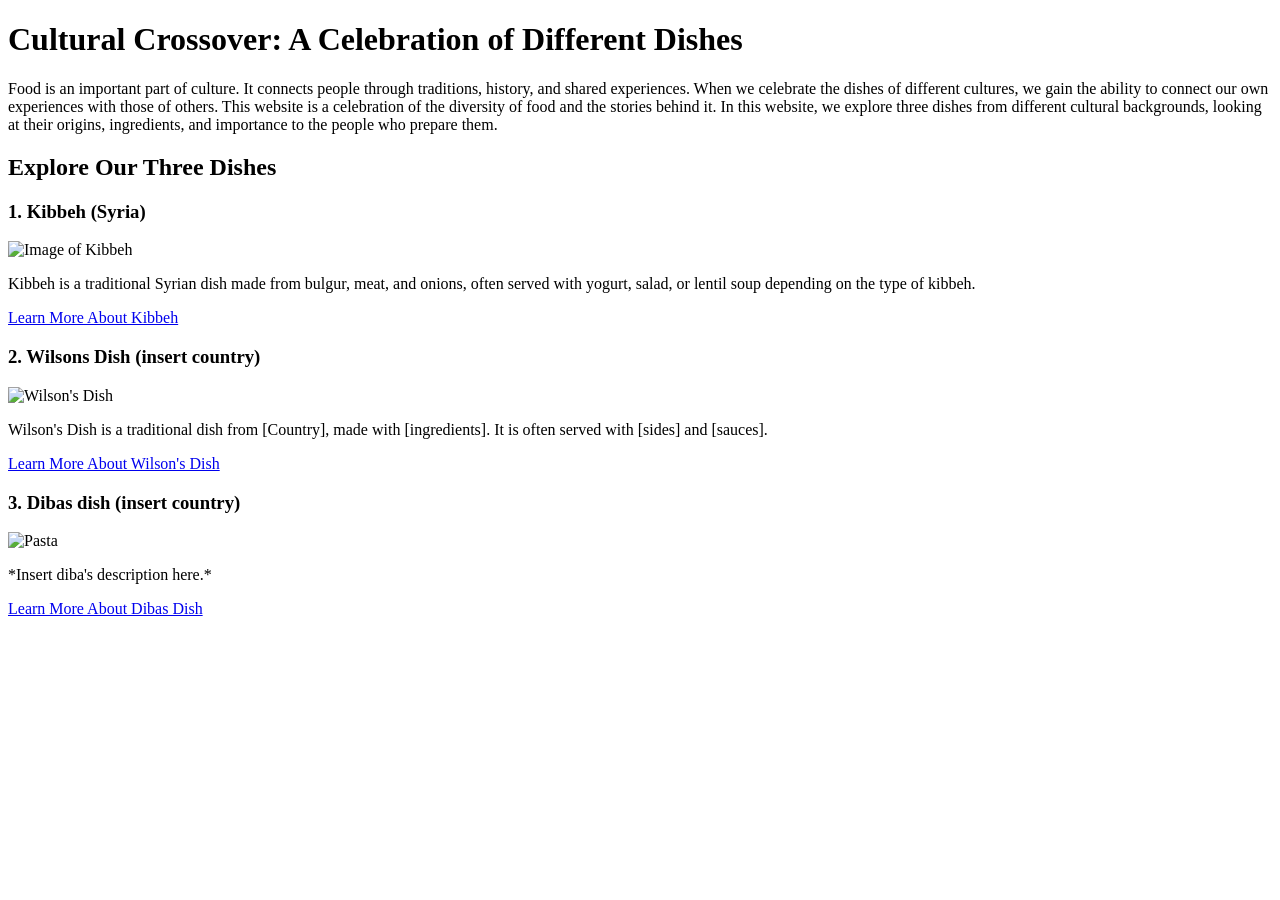
==== index.html @ 7f2e5155 "updating" ====
<!DOCTYPE html>
<html lang="en">
<head>
    <meta charset="UTF-8">
    <meta name="viewport" content="width=device-width, initial-scale=1.0">
    <title>Cultural Crossover: A Celebration of Different Dishes</title>
    <link rel="stylesheet" href="style.css">

    <!--  -->
</head>

<body>
<div class="three">

    <h1 class="one">Cultural Crossover: A Celebration of Different Dishes</h1>

    <p id="two">
        Food is an important part of culture. It connects people
        through traditions, history, and shared experiences. When we celebrate the dishes of different cultures, we gain the ability to connect our own experiences with those of others. This website is a celebration of the diversity of food and the stories behind it. 
        In this website, we explore three dishes from different
        cultural backgrounds, looking at their origins,
        ingredients, and importance to the people who prepare them.
    </p>

     <h2>Explore Our Three Dishes</h2>
     <div class="dishes">
        <div class="dish">
            <h3>1. Kibbeh (Syria)</h3>
          <img src="https://media.istockphoto.com/id/1805531911/photo/a-plate-of-oriental-fried-kibbeh-and-wallnut-on-a-wooden-floor.jpg?s=612x612&w=0&k=20&c=qH4DR8OkP67nZk83MoBhLGkLsHNx1aGc99jFfhzyztg="
    alt="Image of Kibbeh" width="350">
            <p>Kibbeh is a traditional Syrian dish made from bulgur, meat, and onions, often served with yogurt, salad, or lentil soup depending on the type of kibbeh.</p>
        <a href="http://127.0.0.1:5501/index.html">Learn More About Kibbeh</a>
        </div>

        <div class="dish">
            <h3>2. Wilsons Dish (insert country)</h3>
            <img src="images/wilsons_dish.jpg" alt="Wilson's Dish" class="dish-image">
            <p>Wilson's Dish is a traditional dish from [Country], made with [ingredients]. It is often served with [sides] and [sauces].</p>
            <a href="http://127.0.0.1:5501/wilsons-dish.html">Learn More About Wilson's Dish</a>
        </div>

        <div class="dish">
            <h3>3. Dibas dish  (insert country)</h3>
            <img src="images/pasta.jpg" alt="Pasta" class="dish-image">
            <p>*Insert diba's description here.*</p>
            <a href="http://127.0.0.1:5501/dibas-dish.html">Learn More About Dibas Dish</a>
        </div>
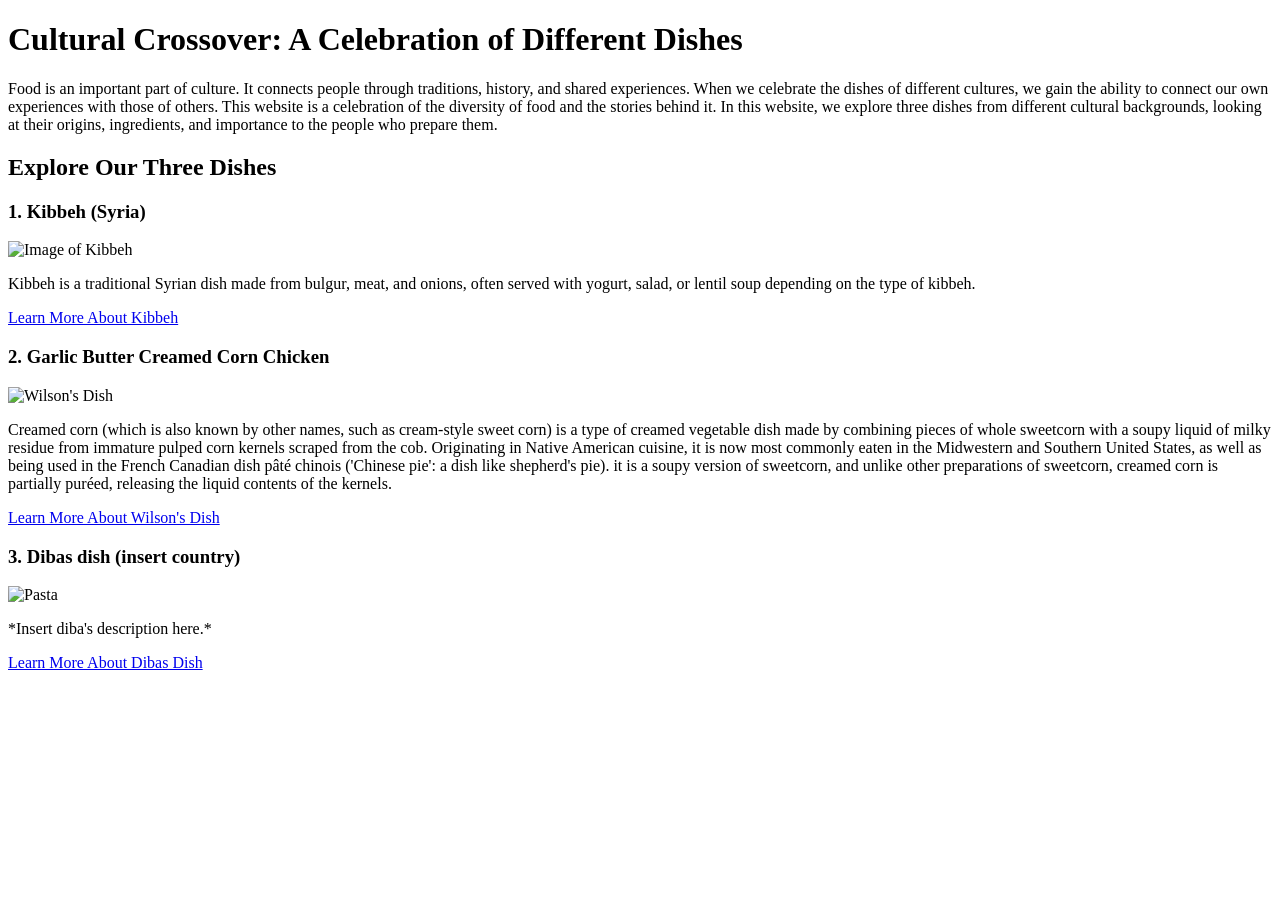
==== commit 400a0f52: "added name of my recipe and image, also cleaned up the code" ====
--- a/index.html
+++ b/index.html
@@ -1,49 +1,80 @@
-<!DOCTYPE html>
+<!doctype html>
 <html lang="en">
-<head>
-    <meta charset="UTF-8">
-    <meta name="viewport" content="width=device-width, initial-scale=1.0">
+  <head>
+    <meta charset="UTF-8" />
+    <meta name="viewport" content="width=device-width, initial-scale=1.0" />
     <title>Cultural Crossover: A Celebration of Different Dishes</title>
-    <link rel="stylesheet" href="style.css">
+    <link rel="stylesheet" href="style.css" />
 
     <!--  -->
-</head>
+  </head>
 
-<body>
-<div class="three">
+  <body>
+    <div class="three">
+      <h1 class="one">Cultural Crossover: A Celebration of Different Dishes</h1>
 
-    <h1 class="one">Cultural Crossover: A Celebration of Different Dishes</h1>
+      <p id="two">
+        Food is an important part of culture. It connects people through
+        traditions, history, and shared experiences. When we celebrate the
+        dishes of different cultures, we gain the ability to connect our own
+        experiences with those of others. This website is a celebration of the
+        diversity of food and the stories behind it. In this website, we explore
+        three dishes from different cultural backgrounds, looking at their
+        origins, ingredients, and importance to the people who prepare them.
+      </p>
 
-    <p id="two">
-        Food is an important part of culture. It connects people
-        through traditions, history, and shared experiences. When we celebrate the dishes of different cultures, we gain the ability to connect our own experiences with those of others. This website is a celebration of the diversity of food and the stories behind it. 
-        In this website, we explore three dishes from different
-        cultural backgrounds, looking at their origins,
-        ingredients, and importance to the people who prepare them.
-    </p>
-
-     <h2>Explore Our Three Dishes</h2>
-     <div class="dishes">
+      <h2>Explore Our Three Dishes</h2>
+      <div class="dishes">
         <div class="dish">
-            <h3>1. Kibbeh (Syria)</h3>
-          <img src="https://media.istockphoto.com/id/1805531911/photo/a-plate-of-oriental-fried-kibbeh-and-wallnut-on-a-wooden-floor.jpg?s=612x612&w=0&k=20&c=qH4DR8OkP67nZk83MoBhLGkLsHNx1aGc99jFfhzyztg="
-    alt="Image of Kibbeh" width="350">
-            <p>Kibbeh is a traditional Syrian dish made from bulgur, meat, and onions, often served with yogurt, salad, or lentil soup depending on the type of kibbeh.</p>
-        <a href="http://127.0.0.1:5501/index.html">Learn More About Kibbeh</a>
+          <h3>1. Kibbeh (Syria)</h3>
+          <img
+            src="https://media.istockphoto.com/id/1805531911/photo/a-plate-of-oriental-fried-kibbeh-and-wallnut-on-a-wooden-floor.jpg?s=612x612&w=0&k=20&c=qH4DR8OkP67nZk83MoBhLGkLsHNx1aGc99jFfhzyztg="
+            alt="Image of Kibbeh"
+            width="350"
+          />
+          <p>
+            Kibbeh is a traditional Syrian dish made from bulgur, meat, and
+            onions, often served with yogurt, salad, or lentil soup depending on
+            the type of kibbeh.
+          </p>
+          <a href="https://en.wikipedia.org/wiki/Kibbeh"
+            >Learn More About Kibbeh</a
+          >
         </div>
 
         <div class="dish">
-            <h3>2. Wilsons Dish (insert country)</h3>
-            <img src="images/wilsons_dish.jpg" alt="Wilson's Dish" class="dish-image">
-            <p>Wilson's Dish is a traditional dish from [Country], made with [ingredients]. It is often served with [sides] and [sauces].</p>
-            <a href="http://127.0.0.1:5501/wilsons-dish.html">Learn More About Wilson's Dish</a>
+          <h3>2. Garlic Butter Creamed Corn Chicken</h3>
+          <img
+            src="https://thefancypantskitchen.com/wp-content/uploads/2022/08/BUTTERY-CREAMED-CORN-CHICKEN2.jpg"
+            alt="Wilson's Dish"
+            class="dish-image"
+          />
+          <p>
+            Creamed corn (which is also known by other names, such as
+            cream-style sweet corn) is a type of creamed vegetable dish made by
+            combining pieces of whole sweetcorn with a soupy liquid of milky
+            residue from immature pulped corn kernels scraped from the cob.
+            Originating in Native American cuisine, it is now most commonly
+            eaten in the Midwestern and Southern United States, as well as being
+            used in the French Canadian dish pâté chinois ('Chinese pie': a dish
+            like shepherd's pie). it is a soupy version of sweetcorn, and unlike
+            other preparations of sweetcorn, creamed corn is partially puréed,
+            releasing the liquid contents of the kernels.
+          </p>
+          <a href="https://en.wikipedia.org/wiki/Creamed_corn"
+            >Learn More About Wilson's Dish</a
+          >
         </div>
 
         <div class="dish">
-            <h3>3. Dibas dish  (insert country)</h3>
-            <img src="images/pasta.jpg" alt="Pasta" class="dish-image">
-            <p>*Insert diba's description here.*</p>
-            <a href="http://127.0.0.1:5501/dibas-dish.html">Learn More About Dibas Dish</a>
+          <h3>3. Dibas dish (insert country)</h3>
+          <img src="images/pasta.jpg" alt="Pasta" class="dish-image" />
+          <p>*Insert diba's description here.*</p>
+          <a href="http://127.0.0.1:5501/dibas-dish.html"
+            >Learn More About Dibas Dish</a
+          >
         </div>
-
-        +      </div>
+    </div>
+  </body>
+</html>
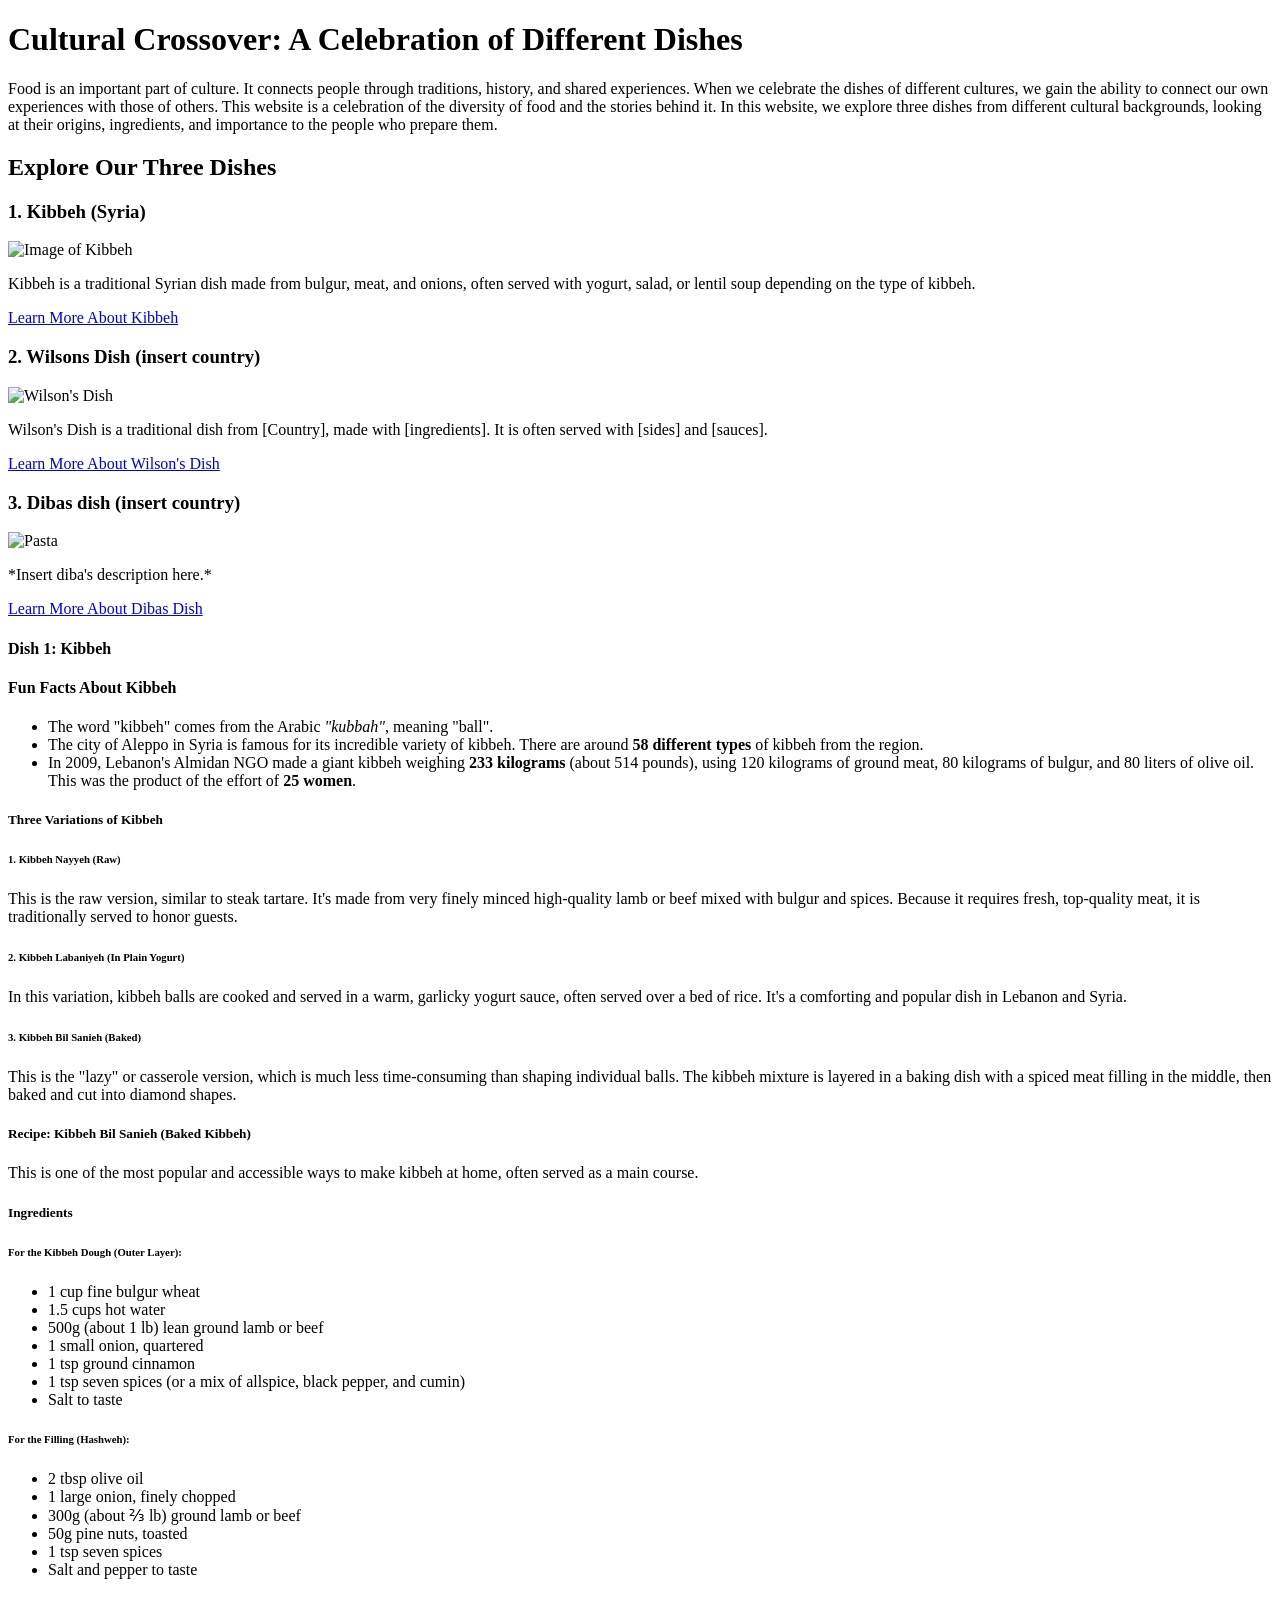
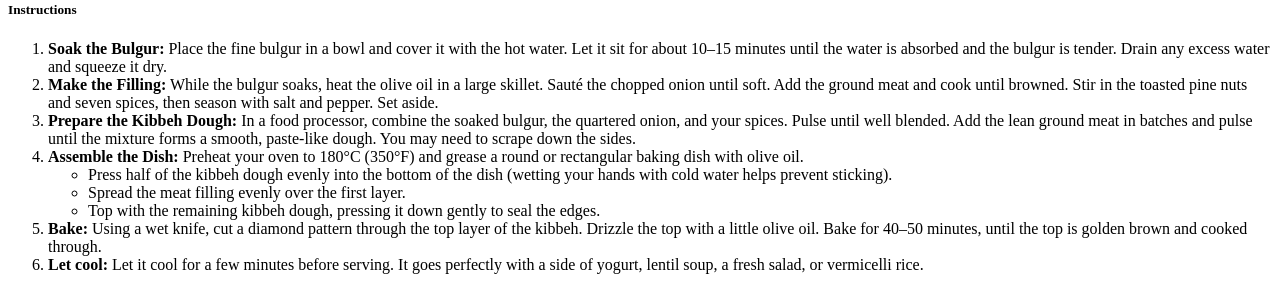
==== commit 40bc277d: "Added Kibbeh details and headings to main page" ====
--- a/index.html
+++ b/index.html
@@ -1,80 +1,142 @@
-<!doctype html>
+<!DOCTYPE html>
 <html lang="en">
-  <head>
-    <meta charset="UTF-8" />
-    <meta name="viewport" content="width=device-width, initial-scale=1.0" />
+<head>
+    <meta charset="UTF-8">
+    <meta name="viewport" content="width=device-width, initial-scale=1.0">
     <title>Cultural Crossover: A Celebration of Different Dishes</title>
-    <link rel="stylesheet" href="style.css" />
+    <link rel="stylesheet" href="style.css">
+</head>
 
-    <!--  -->
-  </head>
+<body>
+<div class="three">
 
-  <body>
-    <div class="three">
-      <h1 class="one">Cultural Crossover: A Celebration of Different Dishes</h1>
+    <h1 class="one">Cultural Crossover: A Celebration of Different Dishes</h1>
 
-      <p id="two">
-        Food is an important part of culture. It connects people through
-        traditions, history, and shared experiences. When we celebrate the
-        dishes of different cultures, we gain the ability to connect our own
-        experiences with those of others. This website is a celebration of the
-        diversity of food and the stories behind it. In this website, we explore
-        three dishes from different cultural backgrounds, looking at their
-        origins, ingredients, and importance to the people who prepare them.
-      </p>
+    <p id="two">
+        Food is an important part of culture. It connects people
+        through traditions, history, and shared experiences. When we celebrate the dishes of different cultures, we gain the ability to connect our own experiences with those of others. This website is a celebration of the diversity of food and the stories behind it. 
+        In this website, we explore three dishes from different
+        cultural backgrounds, looking at their origins,
+        ingredients, and importance to the people who prepare them.
+    </p>
 
-      <h2>Explore Our Three Dishes</h2>
-      <div class="dishes">
+     <h2>Explore Our Three Dishes</h2>
+     <div class="dishes">
         <div class="dish">
-          <h3>1. Kibbeh (Syria)</h3>
-          <img
-            src="https://media.istockphoto.com/id/1805531911/photo/a-plate-of-oriental-fried-kibbeh-and-wallnut-on-a-wooden-floor.jpg?s=612x612&w=0&k=20&c=qH4DR8OkP67nZk83MoBhLGkLsHNx1aGc99jFfhzyztg="
-            alt="Image of Kibbeh"
-            width="350"
-          />
-          <p>
-            Kibbeh is a traditional Syrian dish made from bulgur, meat, and
-            onions, often served with yogurt, salad, or lentil soup depending on
-            the type of kibbeh.
-          </p>
-          <a href="https://en.wikipedia.org/wiki/Kibbeh"
-            >Learn More About Kibbeh</a
-          >
+            <h3>1. Kibbeh (Syria)</h3>
+          <img src="https://media.istockphoto.com/id/1805531911/photo/a-plate-of-oriental-fried-kibbeh-and-wallnut-on-a-wooden-floor.jpg?s=612x612&w=0&k=20&c=qH4DR8OkP67nZk83MoBhLGkLsHNx1aGc99jFfhzyztg="
+    alt="Image of Kibbeh" width="350">
+            <p>Kibbeh is a traditional Syrian dish made from bulgur, meat, and onions, often served with yogurt, salad, or lentil soup depending on the type of kibbeh.</p>
+        <a href="https://en.wikipedia.org/wiki/Kibbeh">Learn More About Kibbeh</a>
         </div>
 
         <div class="dish">
-          <h3>2. Garlic Butter Creamed Corn Chicken</h3>
-          <img
-            src="https://thefancypantskitchen.com/wp-content/uploads/2022/08/BUTTERY-CREAMED-CORN-CHICKEN2.jpg"
-            alt="Wilson's Dish"
-            class="dish-image"
-          />
-          <p>
-            Creamed corn (which is also known by other names, such as
-            cream-style sweet corn) is a type of creamed vegetable dish made by
-            combining pieces of whole sweetcorn with a soupy liquid of milky
-            residue from immature pulped corn kernels scraped from the cob.
-            Originating in Native American cuisine, it is now most commonly
-            eaten in the Midwestern and Southern United States, as well as being
-            used in the French Canadian dish pâté chinois ('Chinese pie': a dish
-            like shepherd's pie). it is a soupy version of sweetcorn, and unlike
-            other preparations of sweetcorn, creamed corn is partially puréed,
-            releasing the liquid contents of the kernels.
-          </p>
-          <a href="https://en.wikipedia.org/wiki/Creamed_corn"
-            >Learn More About Wilson's Dish</a
-          >
+            <h3>2. Wilsons Dish (insert country)</h3>
+            <img src="images/wilsons_dish.jpg" alt="Wilson's Dish" class="dish-image">
+            <p>Wilson's Dish is a traditional dish from [Country], made with [ingredients]. It is often served with [sides] and [sauces].</p>
+            <a href="https://en.wikipedia.org/wiki/Kibbeh">Learn More About Wilson's Dish</a>
         </div>
 
         <div class="dish">
-          <h3>3. Dibas dish (insert country)</h3>
-          <img src="images/pasta.jpg" alt="Pasta" class="dish-image" />
-          <p>*Insert diba's description here.*</p>
-          <a href="http://127.0.0.1:5501/dibas-dish.html"
-            >Learn More About Dibas Dish</a
-          >
+            <h3>3. Dibas dish  (insert country)</h3>
+            <img src="images/pasta.jpg" alt="Pasta" class="dish-image">
+            <p>*Insert diba's description here.*</p>
+            <a href="https://en.wikipedia.org/wiki/Kibbeh">Learn More About Dibas Dish</a>
         </div>
-      </div>
+        </div>
+     </div>
+
+    <h4>Dish 1: Kibbeh</h4>
+    
+    <h4>Fun Facts About Kibbeh</h4>
+    <ul>
+        <li>The word "kibbeh" comes from the Arabic <em>"kubbah"</em>, meaning "ball".</li>
+        <li>The city of Aleppo in Syria is famous for its incredible variety of kibbeh.
+            There are around <strong>58 different types</strong> of kibbeh from the region.</li>
+        <li>In 2009, Lebanon's Almidan NGO made a giant kibbeh weighing
+            <strong>233 kilograms</strong> (about 514 pounds), using 120 kilograms of ground meat,
+            80 kilograms of bulgur, and 80 liters of olive oil. This was the product of the
+            effort of <strong>25 women</strong>.</li>
+    </ul>
+
+    <h5>Three Variations of Kibbeh</h5>
+
+    <div class="variation">
+        <h6>1. Kibbeh Nayyeh (Raw)</h6>
+        <p>This is the raw version, similar to steak tartare. It's made from very finely minced
+           high-quality lamb or beef mixed with bulgur and spices. Because it requires fresh,
+           top-quality meat, it is traditionally served to honor guests.</p>
     </div>
-  </body>
-</html>
+
+    <div class="variation">
+        <h6>2. Kibbeh Labaniyeh (In Plain Yogurt)</h6>
+        <p>In this variation, kibbeh balls are cooked and served in a warm, garlicky yogurt sauce,
+           often served over a bed of rice. It's a comforting and popular dish in Lebanon and Syria.</p>
+    </div>
+
+    <div class="variation">
+        <h6>3. Kibbeh Bil Sanieh (Baked)</h6>
+        <p>This is the "lazy" or casserole version, which is much less time-consuming than shaping individual balls. The kibbeh mixture is layered in a baking dish with a spiced meat
+           filling in the middle, then baked and cut into diamond shapes.</p>
+    </div>
+
+    <h5>Recipe: Kibbeh Bil Sanieh (Baked Kibbeh)</h5>
+    <p>This is one of the most popular and accessible ways to make kibbeh at home, often
+       served as a main course.</p>
+
+    <h5>Ingredients</h5>
+
+    <h6>For the Kibbeh Dough (Outer Layer):</h6>
+    <ul>
+        <li>1 cup fine bulgur wheat</li>
+        <li>1.5 cups hot water</li>
+        <li>500g (about 1 lb) lean ground lamb or beef</li>
+        <li>1 small onion, quartered</li>
+        <li>1 tsp ground cinnamon</li>
+        <li>1 tsp seven spices (or a mix of allspice, black pepper, and cumin)</li>
+        <li>Salt to taste</li>
+    </ul>
+
+    <h6>For the Filling (Hashweh):</h6>
+    <ul>
+        <li>2 tbsp olive oil</li>
+        <li>1 large onion, finely chopped</li>
+        <li>300g (about ⅔ lb) ground lamb or beef</li>
+        <li>50g pine nuts, toasted</li>
+        <li>1 tsp seven spices</li>
+        <li>Salt and pepper to taste</li>
+    </ul>
+
+    <h5>Instructions</h5>
+    <ol>
+        <li><strong>Soak the Bulgur:</strong> Place the fine bulgur in a bowl and cover it with
+            the hot water. Let it sit for about 10–15 minutes until the water is absorbed and the
+            bulgur is tender. Drain any excess water and squeeze it dry.</li>
+        <li><strong>Make the Filling:</strong> While the bulgur soaks, heat the olive oil in a
+            large skillet. Sauté the chopped onion until soft. Add the ground meat and cook until
+            browned. Stir in the toasted pine nuts and seven spices, then season with salt and
+            pepper. Set aside.</li>
+        <li><strong>Prepare the Kibbeh Dough:</strong> In a food processor, combine the soaked
+            bulgur, the quartered onion, and your spices. Pulse until well blended. Add the lean
+            ground meat in batches and pulse until the mixture forms a smooth, paste-like dough.
+            You may need to scrape down the sides.</li>
+        <li><strong>Assemble the Dish:</strong> Preheat your oven to 180°C (350°F) and grease a
+            round or rectangular baking dish with olive oil.
+            <ul>
+                <li>Press half of the kibbeh dough evenly into the bottom of the dish (wetting
+                    your hands with cold water helps prevent sticking).</li>
+                <li>Spread the meat filling evenly over the first layer.</li>
+                <li>Top with the remaining kibbeh dough, pressing it down gently to seal the
+                    edges.</li>
+            </ul>
+        </li>
+        <li><strong>Bake:</strong> Using a wet knife, cut a diamond pattern through the
+            top layer of the kibbeh. Drizzle the top with a little olive oil. Bake for 40–50
+            minutes, until the top is golden brown and cooked through.</li>
+        <li><strong>Let cool:</strong> Let it cool for a few minutes before serving. It goes
+            perfectly with a side of yogurt, lentil soup, a fresh salad, or vermicelli rice.</li>
+    </ol>
+
+</div>
+
+        
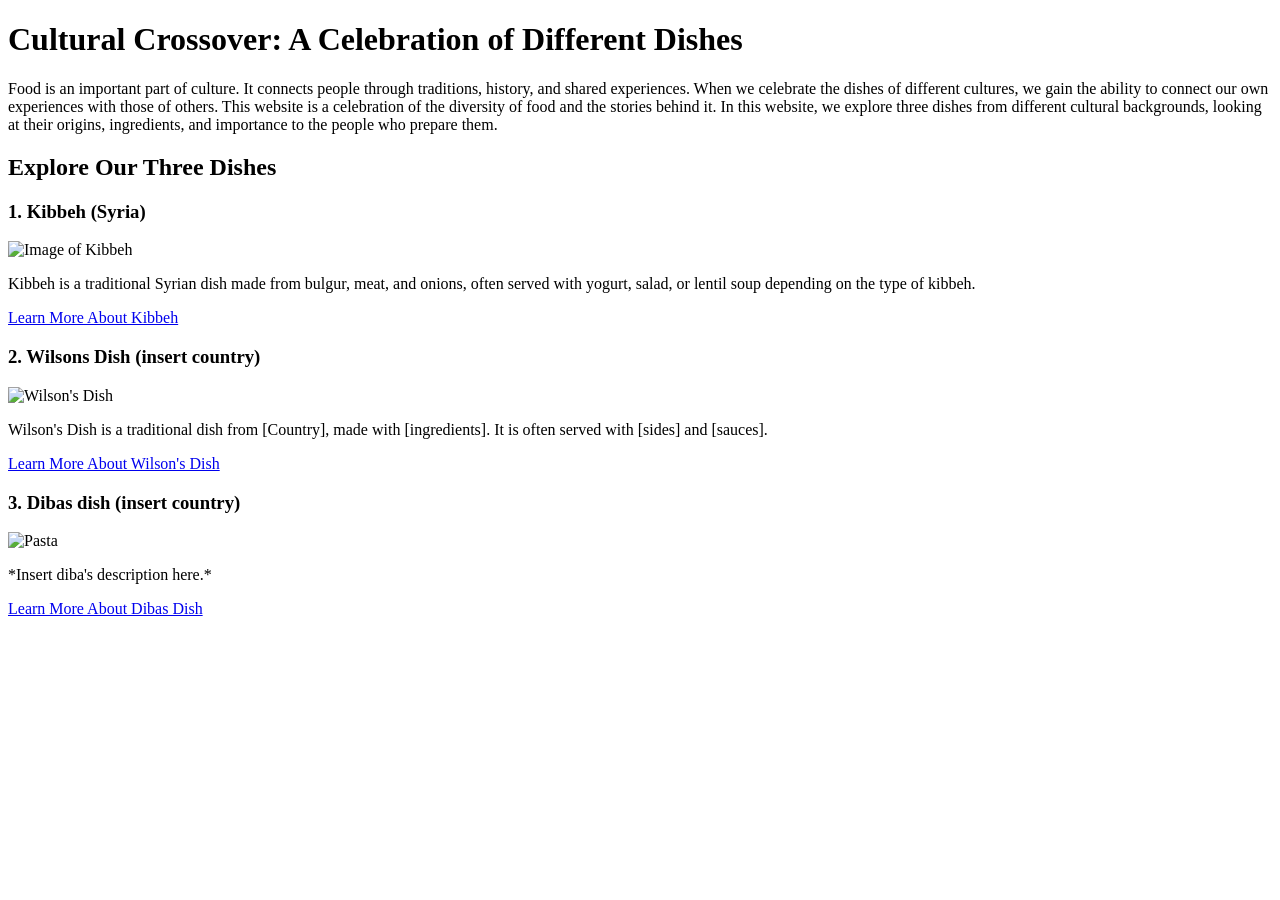
==== commit 5be73d61: "Merge remote-tracking branch 'refs/remotes/origin/main'" ====
--- a/index.html
+++ b/index.html
@@ -1,142 +1,59 @@
-<!DOCTYPE html>
+<!doctype html>
 <html lang="en">
-<head>
-    <meta charset="UTF-8">
-    <meta name="viewport" content="width=device-width, initial-scale=1.0">
+  <head>
+    <meta charset="UTF-8" />
+    <meta name="viewport" content="width=device-width, initial-scale=1.0" />
     <title>Cultural Crossover: A Celebration of Different Dishes</title>
-    <link rel="stylesheet" href="style.css">
-</head>
+    <link rel="stylesheet" href="style.css" />
 
-<body>
-<div class="three">
+    <!--  -->
+  </head>
 
-    <h1 class="one">Cultural Crossover: A Celebration of Different Dishes</h1>
+  <body>
+    <div class="three">
+      <h1 class="one">Cultural Crossover: A Celebration of Different Dishes</h1>
 
-    <p id="two">
-        Food is an important part of culture. It connects people
-        through traditions, history, and shared experiences. When we celebrate the dishes of different cultures, we gain the ability to connect our own experiences with those of others. This website is a celebration of the diversity of food and the stories behind it. 
-        In this website, we explore three dishes from different
-        cultural backgrounds, looking at their origins,
-        ingredients, and importance to the people who prepare them.
-    </p>
+      <p id="two">
+        Food is an important part of culture. It connects people through
+        traditions, history, and shared experiences. When we celebrate the
+        dishes of different cultures, we gain the ability to connect our own
+        experiences with those of others. This website is a celebration of the
+        diversity of food and the stories behind it. In this website, we explore
+        three dishes from different cultural backgrounds, looking at their
+        origins, ingredients, and importance to the people who prepare them.
+      </p>
 
-     <h2>Explore Our Three Dishes</h2>
-     <div class="dishes">
+      <h2>Explore Our Three Dishes</h2>
+      <div class="dishes">
         <div class="dish">
-            <h3>1. Kibbeh (Syria)</h3>
-          <img src="https://media.istockphoto.com/id/1805531911/photo/a-plate-of-oriental-fried-kibbeh-and-wallnut-on-a-wooden-floor.jpg?s=612x612&w=0&k=20&c=qH4DR8OkP67nZk83MoBhLGkLsHNx1aGc99jFfhzyztg="
-    alt="Image of Kibbeh" width="350">
-            <p>Kibbeh is a traditional Syrian dish made from bulgur, meat, and onions, often served with yogurt, salad, or lentil soup depending on the type of kibbeh.</p>
-        <a href="https://en.wikipedia.org/wiki/Kibbeh">Learn More About Kibbeh</a>
+          <h3>1. Kibbeh (Syria)</h3>
+          <img
+            src="https://media.istockphoto.com/id/1805531911/photo/a-plate-of-oriental-fried-kibbeh-and-wallnut-on-a-wooden-floor.jpg?s=612x612&w=0&k=20&c=qH4DR8OkP67nZk83MoBhLGkLsHNx1aGc99jFfhzyztg="
+            alt="Image of Kibbeh"
+            width="350"
+          />
+          <p>
+            Kibbeh is a traditional Syrian dish made from bulgur, meat, and
+            onions, often served with yogurt, salad, or lentil soup depending on
+            the type of kibbeh.
+          </p>
+          <a href="https://en.wikipedia.org/wiki/Kibbeh"
+            >Learn More About Kibbeh</a
+          >
         </div>
 
         <div class="dish">
             <h3>2. Wilsons Dish (insert country)</h3>
             <img src="images/wilsons_dish.jpg" alt="Wilson's Dish" class="dish-image">
             <p>Wilson's Dish is a traditional dish from [Country], made with [ingredients]. It is often served with [sides] and [sauces].</p>
-            <a href="https://en.wikipedia.org/wiki/Kibbeh">Learn More About Wilson's Dish</a>
+            <a href="http://127.0.0.1:5501/wilsons-dish.html">Learn More About Wilson's Dish</a>
         </div>
 
         <div class="dish">
             <h3>3. Dibas dish  (insert country)</h3>
             <img src="images/pasta.jpg" alt="Pasta" class="dish-image">
             <p>*Insert diba's description here.*</p>
-            <a href="https://en.wikipedia.org/wiki/Kibbeh">Learn More About Dibas Dish</a>
+            <a href="http://127.0.0.1:5501/dibas-dish.html">Learn More About Dibas Dish</a>
         </div>
-        </div>
-     </div>
 
-    <h4>Dish 1: Kibbeh</h4>
-    
-    <h4>Fun Facts About Kibbeh</h4>
-    <ul>
-        <li>The word "kibbeh" comes from the Arabic <em>"kubbah"</em>, meaning "ball".</li>
-        <li>The city of Aleppo in Syria is famous for its incredible variety of kibbeh.
-            There are around <strong>58 different types</strong> of kibbeh from the region.</li>
-        <li>In 2009, Lebanon's Almidan NGO made a giant kibbeh weighing
-            <strong>233 kilograms</strong> (about 514 pounds), using 120 kilograms of ground meat,
-            80 kilograms of bulgur, and 80 liters of olive oil. This was the product of the
-            effort of <strong>25 women</strong>.</li>
-    </ul>
-
-    <h5>Three Variations of Kibbeh</h5>
-
-    <div class="variation">
-        <h6>1. Kibbeh Nayyeh (Raw)</h6>
-        <p>This is the raw version, similar to steak tartare. It's made from very finely minced
-           high-quality lamb or beef mixed with bulgur and spices. Because it requires fresh,
-           top-quality meat, it is traditionally served to honor guests.</p>
-    </div>
-
-    <div class="variation">
-        <h6>2. Kibbeh Labaniyeh (In Plain Yogurt)</h6>
-        <p>In this variation, kibbeh balls are cooked and served in a warm, garlicky yogurt sauce,
-           often served over a bed of rice. It's a comforting and popular dish in Lebanon and Syria.</p>
-    </div>
-
-    <div class="variation">
-        <h6>3. Kibbeh Bil Sanieh (Baked)</h6>
-        <p>This is the "lazy" or casserole version, which is much less time-consuming than shaping individual balls. The kibbeh mixture is layered in a baking dish with a spiced meat
-           filling in the middle, then baked and cut into diamond shapes.</p>
-    </div>
-
-    <h5>Recipe: Kibbeh Bil Sanieh (Baked Kibbeh)</h5>
-    <p>This is one of the most popular and accessible ways to make kibbeh at home, often
-       served as a main course.</p>
-
-    <h5>Ingredients</h5>
-
-    <h6>For the Kibbeh Dough (Outer Layer):</h6>
-    <ul>
-        <li>1 cup fine bulgur wheat</li>
-        <li>1.5 cups hot water</li>
-        <li>500g (about 1 lb) lean ground lamb or beef</li>
-        <li>1 small onion, quartered</li>
-        <li>1 tsp ground cinnamon</li>
-        <li>1 tsp seven spices (or a mix of allspice, black pepper, and cumin)</li>
-        <li>Salt to taste</li>
-    </ul>
-
-    <h6>For the Filling (Hashweh):</h6>
-    <ul>
-        <li>2 tbsp olive oil</li>
-        <li>1 large onion, finely chopped</li>
-        <li>300g (about ⅔ lb) ground lamb or beef</li>
-        <li>50g pine nuts, toasted</li>
-        <li>1 tsp seven spices</li>
-        <li>Salt and pepper to taste</li>
-    </ul>
-
-    <h5>Instructions</h5>
-    <ol>
-        <li><strong>Soak the Bulgur:</strong> Place the fine bulgur in a bowl and cover it with
-            the hot water. Let it sit for about 10–15 minutes until the water is absorbed and the
-            bulgur is tender. Drain any excess water and squeeze it dry.</li>
-        <li><strong>Make the Filling:</strong> While the bulgur soaks, heat the olive oil in a
-            large skillet. Sauté the chopped onion until soft. Add the ground meat and cook until
-            browned. Stir in the toasted pine nuts and seven spices, then season with salt and
-            pepper. Set aside.</li>
-        <li><strong>Prepare the Kibbeh Dough:</strong> In a food processor, combine the soaked
-            bulgur, the quartered onion, and your spices. Pulse until well blended. Add the lean
-            ground meat in batches and pulse until the mixture forms a smooth, paste-like dough.
-            You may need to scrape down the sides.</li>
-        <li><strong>Assemble the Dish:</strong> Preheat your oven to 180°C (350°F) and grease a
-            round or rectangular baking dish with olive oil.
-            <ul>
-                <li>Press half of the kibbeh dough evenly into the bottom of the dish (wetting
-                    your hands with cold water helps prevent sticking).</li>
-                <li>Spread the meat filling evenly over the first layer.</li>
-                <li>Top with the remaining kibbeh dough, pressing it down gently to seal the
-                    edges.</li>
-            </ul>
-        </li>
-        <li><strong>Bake:</strong> Using a wet knife, cut a diamond pattern through the
-            top layer of the kibbeh. Drizzle the top with a little olive oil. Bake for 40–50
-            minutes, until the top is golden brown and cooked through.</li>
-        <li><strong>Let cool:</strong> Let it cool for a few minutes before serving. It goes
-            perfectly with a side of yogurt, lentil soup, a fresh salad, or vermicelli rice.</li>
-    </ol>
-
-</div>
-
-        
+        
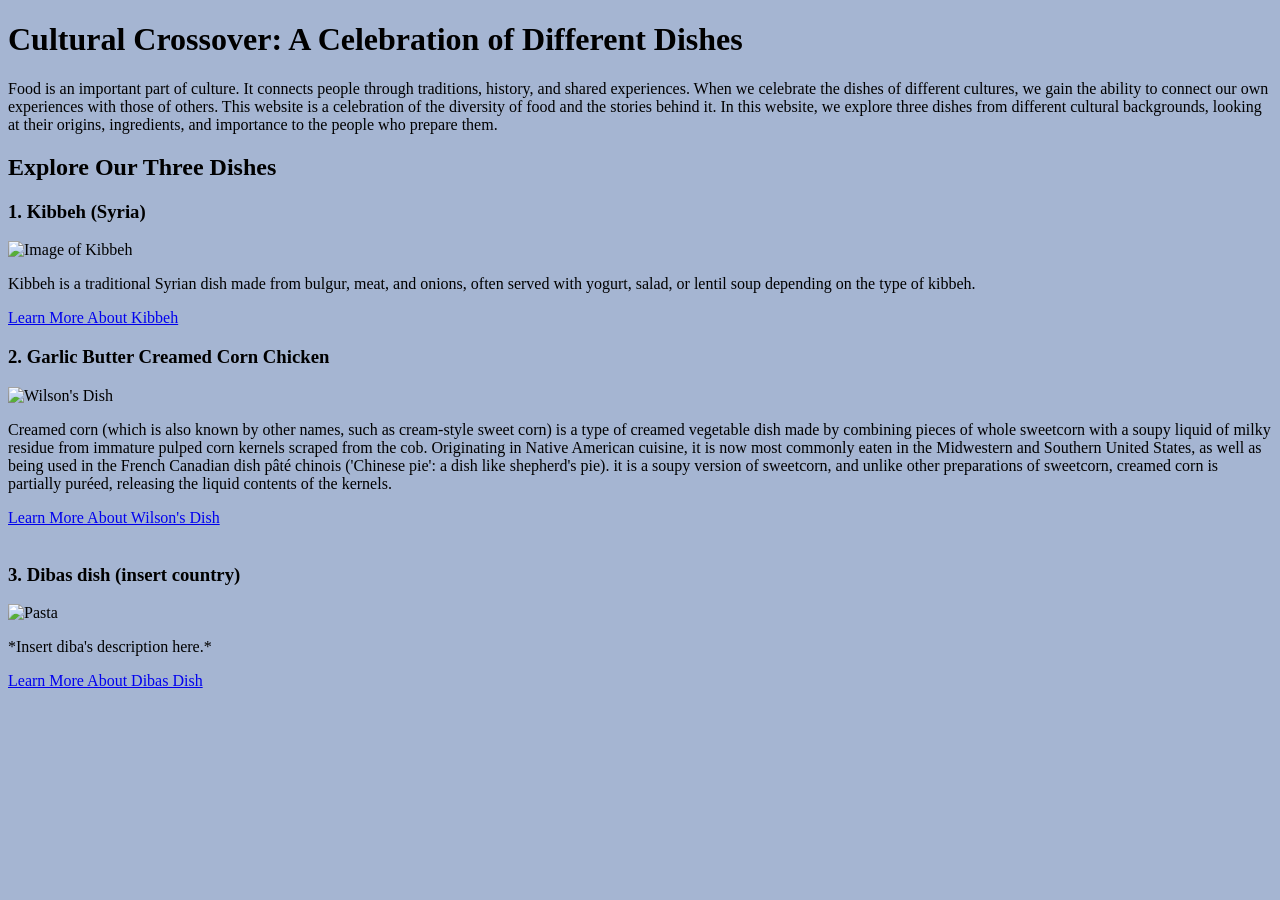
==== commit 07e1c72a: "added description for my recipe and also changed images to have consistent sizing" ====
--- a/index.html
+++ b/index.html
@@ -43,17 +43,42 @@
         </div>
 
         <div class="dish">
-            <h3>2. Wilsons Dish (insert country)</h3>
-            <img src="images/wilsons_dish.jpg" alt="Wilson's Dish" class="dish-image">
-            <p>Wilson's Dish is a traditional dish from [Country], made with [ingredients]. It is often served with [sides] and [sauces].</p>
-            <a href="http://127.0.0.1:5501/wilsons-dish.html">Learn More About Wilson's Dish</a>
+          <h3>2. Garlic Butter Creamed Corn Chicken</h3>
+          <img
+            src="https://thefancypantskitchen.com/wp-content/uploads/2022/08/BUTTERY-CREAMED-CORN-CHICKEN2.jpg"
+            alt="Wilson's Dish"
+            class="dish-image"
+          />
+          <p>
+            Creamed corn (which is also known by other names, such as
+            cream-style sweet corn) is a type of creamed vegetable dish made by
+            combining pieces of whole sweetcorn with a soupy liquid of milky
+            residue from immature pulped corn kernels scraped from the cob.
+            Originating in Native American cuisine, it is now most commonly
+            eaten in the Midwestern and Southern United States, as well as being
+            used in the French Canadian dish pâté chinois ('Chinese pie': a dish
+            like shepherd's pie). it is a soupy version of sweetcorn, and unlike
+            other preparations of sweetcorn, creamed corn is partially puréed,
+            releasing the liquid contents of the kernels.
+          </p>
+          <a href="https://en.wikipedia.org/wiki/Creamed_corn"
+            >Learn More About Wilson's Dish</a
+          >
+
+          <br>
+          <br>
+          
         </div>
 
         <div class="dish">
-            <h3>3. Dibas dish  (insert country)</h3>
-            <img src="images/pasta.jpg" alt="Pasta" class="dish-image">
-            <p>*Insert diba's description here.*</p>
-            <a href="http://127.0.0.1:5501/dibas-dish.html">Learn More About Dibas Dish</a>
+          <h3>3. Dibas dish (insert country)</h3>
+          <img src="images/pasta.jpg" alt="Pasta" class="dish-image" />
+          <p>*Insert diba's description here.*</p>
+          <a href="http://127.0.0.1:5501/dibas-dish.html"
+            >Learn More About Dibas Dish</a
+          >
         </div>
-
-        +      </div>
+    </div>
+  </body>
+</html>
--- a/style.css
+++ b/style.css
@@ -0,0 +1,11 @@
+body {
+    background-color: #a5b5d2;
+}
+
+
+
+img {
+    width: 350px;
+    height: 350px;
+}
+
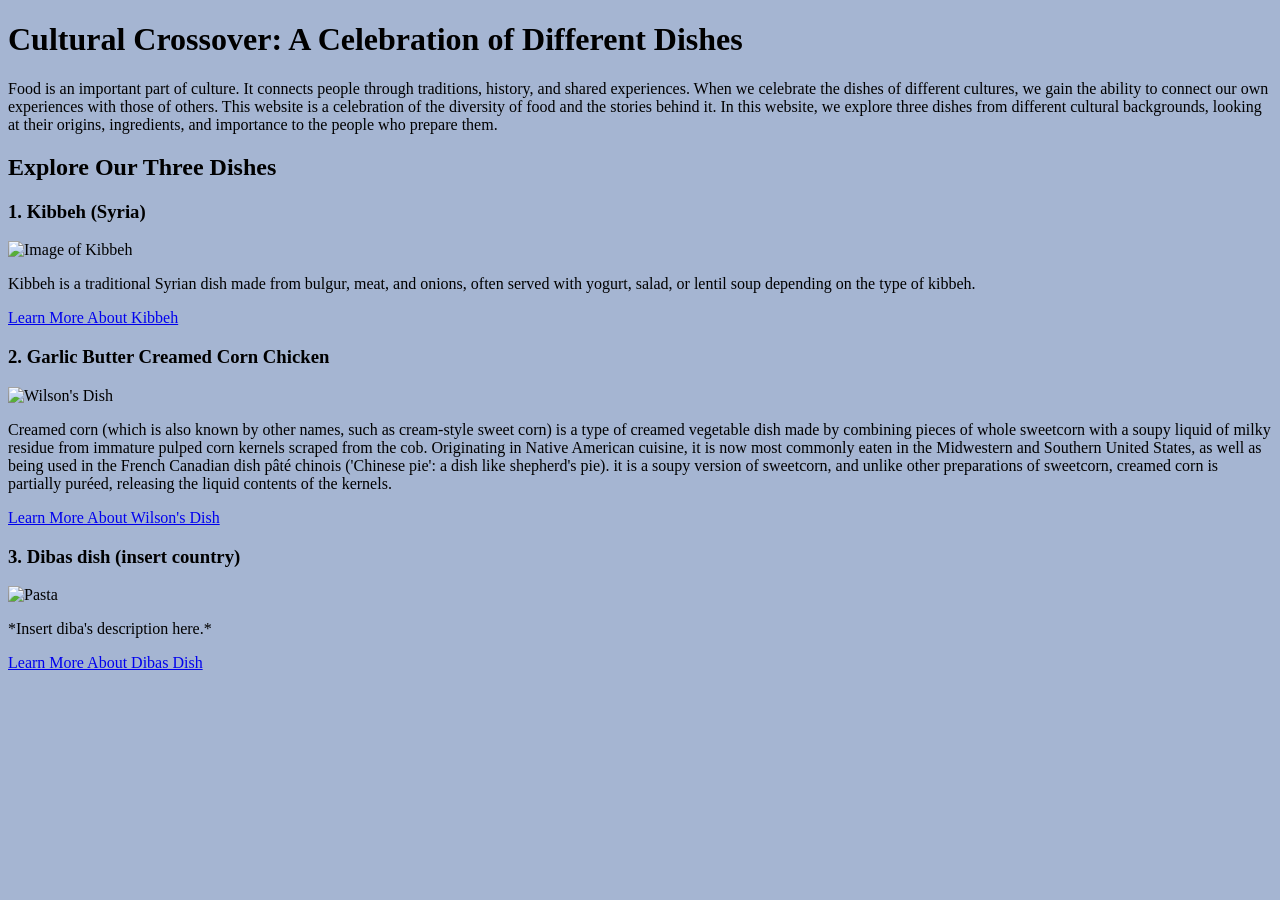
==== commit cb8018ee: "added description for my recipe and also changed images to have consistent sizing" ====
--- a/index.html
+++ b/index.html
@@ -64,21 +64,13 @@
           <a href="https://en.wikipedia.org/wiki/Creamed_corn"
             >Learn More About Wilson's Dish</a
           >
-
-          <br>
-          <br>
-          
         </div>
 
         <div class="dish">
-          <h3>3. Dibas dish (insert country)</h3>
-          <img src="images/pasta.jpg" alt="Pasta" class="dish-image" />
-          <p>*Insert diba's description here.*</p>
-          <a href="http://127.0.0.1:5501/dibas-dish.html"
-            >Learn More About Dibas Dish</a
-          >
+            <h3>3. Dibas dish  (insert country)</h3>
+            <img src="images/pasta.jpg" alt="Pasta" class="dish-image">
+            <p>*Insert diba's description here.*</p>
+            <a href="http://127.0.0.1:5501/dibas-dish.html">Learn More About Dibas Dish</a>
         </div>
-      </div>
-    </div>
-  </body>
-</html>
+
+        
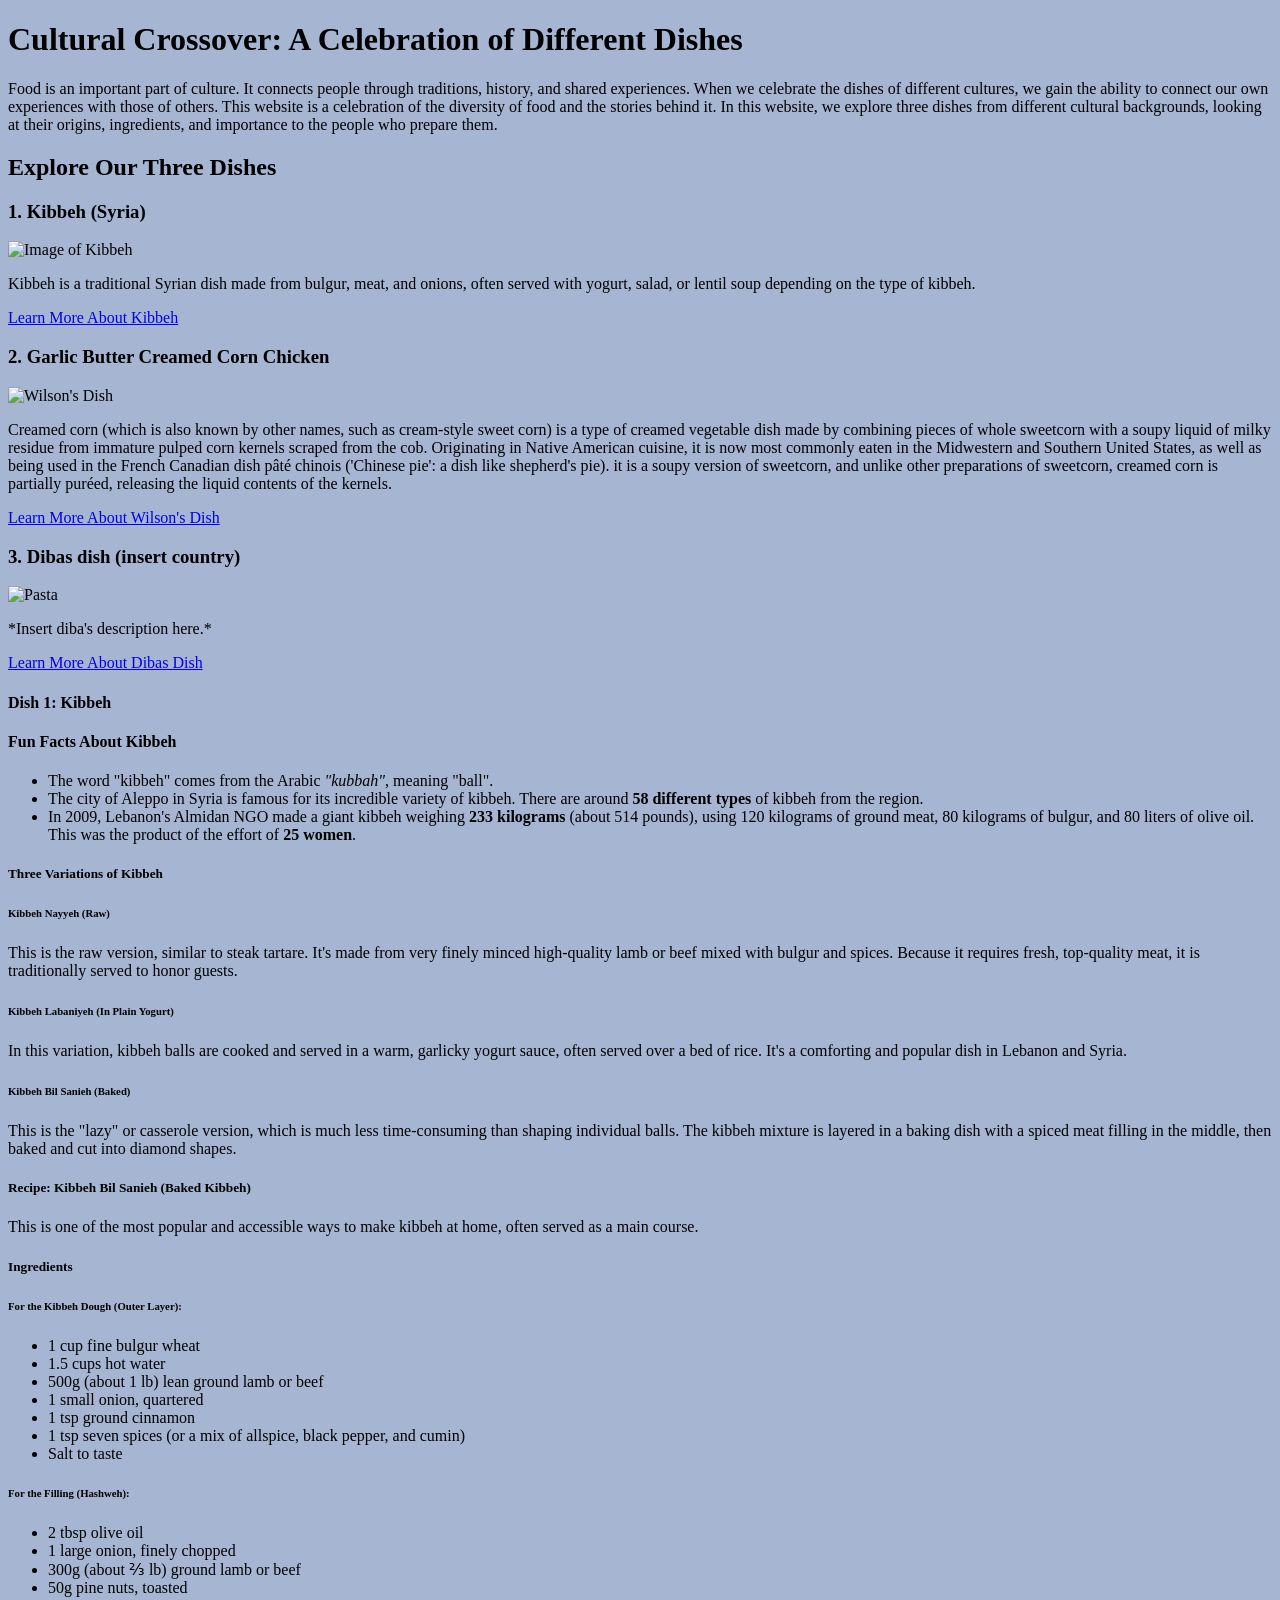
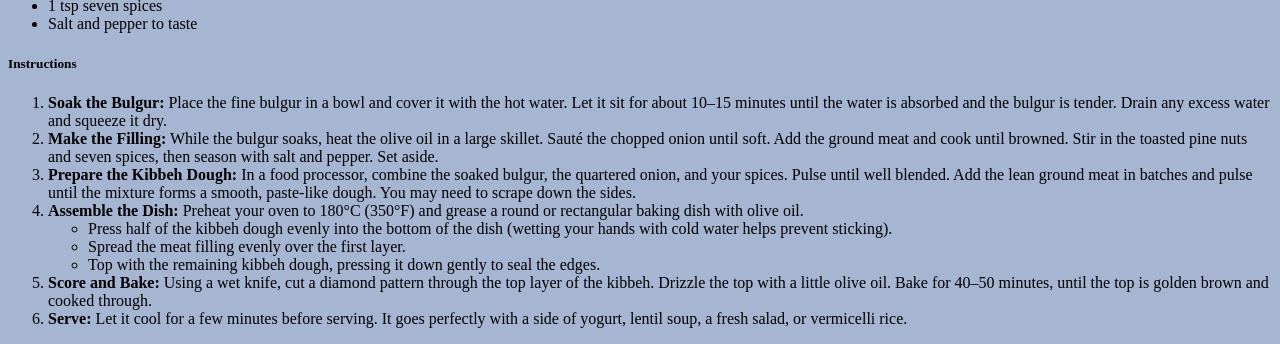
==== commit ea1a29ca: "Restored kibbeh section" ====
--- a/index.html
+++ b/index.html
@@ -72,5 +72,99 @@
             <p>*Insert diba's description here.*</p>
             <a href="http://127.0.0.1:5501/dibas-dish.html">Learn More About Dibas Dish</a>
         </div>
+    <h4>Dish 1: Kibbeh</h4>
+    
+    <h4>Fun Facts About Kibbeh</h4>
+    <ul>
+        <li>The word "kibbeh" comes from the Arabic <em>"kubbah"</em>, meaning "ball".</li>
+        <li>The city of Aleppo in Syria is famous for its incredible variety of kibbeh.
+            There are around <strong>58 different types</strong> of kibbeh from the region.</li>
+        <li>In 2009, Lebanon's Almidan NGO made a giant kibbeh weighing
+            <strong>233 kilograms</strong> (about 514 pounds), using 120 kilograms of ground meat,
+            80 kilograms of bulgur, and 80 liters of olive oil. This was the product of the
+            effort of <strong>25 women</strong>.</li>
+    </ul>
+
+    <h5>Three Variations of Kibbeh</h5>
+
+    <div class="variation">
+        <h6>Kibbeh Nayyeh (Raw)</h6>
+        <p>This is the raw version, similar to steak tartare. It's made from very finely minced
+           high-quality lamb or beef mixed with bulgur and spices. Because it requires fresh,
+           top-quality meat, it is traditionally served to honor guests.</p>
+    </div>
+
+    <div class="variation">
+        <h6>Kibbeh Labaniyeh (In Plain Yogurt)</h6>
+        <p>In this variation, kibbeh balls are cooked and served in a warm, garlicky yogurt sauce,
+           often served over a bed of rice. It's a comforting and popular dish in Lebanon and Syria.</p>
+    </div>
+
+    <div class="variation">
+        <h6>Kibbeh Bil Sanieh (Baked)</h6>
+        <p>This is the "lazy" or casserole version, which is much less time-consuming than shaping individual balls. The kibbeh mixture is layered in a baking dish with a spiced meat
+           filling in the middle, then baked and cut into diamond shapes.</p>
+    </div>
+
+    <h5>Recipe: Kibbeh Bil Sanieh (Baked Kibbeh)</h5>
+    <p>This is one of the most popular and accessible ways to make kibbeh at home, often
+       served as a main course.</p>
+
+    <h5>Ingredients</h5>
+
+    <h6>For the Kibbeh Dough (Outer Layer):</h6>
+    <ul>
+        <li>1 cup fine bulgur wheat</li>
+        <li>1.5 cups hot water</li>
+        <li>500g (about 1 lb) lean ground lamb or beef</li>
+        <li>1 small onion, quartered</li>
+        <li>1 tsp ground cinnamon</li>
+        <li>1 tsp seven spices (or a mix of allspice, black pepper, and cumin)</li>
+        <li>Salt to taste</li>
+    </ul>
+
+    <h6>For the Filling (Hashweh):</h6>
+    <ul>
+        <li>2 tbsp olive oil</li>
+        <li>1 large onion, finely chopped</li>
+        <li>300g (about ⅔ lb) ground lamb or beef</li>
+        <li>50g pine nuts, toasted</li>
+        <li>1 tsp seven spices</li>
+        <li>Salt and pepper to taste</li>
+    </ul>
+
+    <h5>Instructions</h5>
+    <ol>
+        <li><strong>Soak the Bulgur:</strong> Place the fine bulgur in a bowl and cover it with
+            the hot water. Let it sit for about 10–15 minutes until the water is absorbed and the
+            bulgur is tender. Drain any excess water and squeeze it dry.</li>
+        <li><strong>Make the Filling:</strong> While the bulgur soaks, heat the olive oil in a
+            large skillet. Sauté the chopped onion until soft. Add the ground meat and cook until
+            browned. Stir in the toasted pine nuts and seven spices, then season with salt and
+            pepper. Set aside.</li>
+        <li><strong>Prepare the Kibbeh Dough:</strong> In a food processor, combine the soaked
+            bulgur, the quartered onion, and your spices. Pulse until well blended. Add the lean
+            ground meat in batches and pulse until the mixture forms a smooth, paste-like dough.
+            You may need to scrape down the sides.</li>
+        <li><strong>Assemble the Dish:</strong> Preheat your oven to 180°C (350°F) and grease a
+            round or rectangular baking dish with olive oil.
+            <ul>
+                <li>Press half of the kibbeh dough evenly into the bottom of the dish (wetting
+                    your hands with cold water helps prevent sticking).</li>
+                <li>Spread the meat filling evenly over the first layer.</li>
+                <li>Top with the remaining kibbeh dough, pressing it down gently to seal the
+                    edges.</li>
+            </ul>
+        </li>
+        <li><strong>Score and Bake:</strong> Using a wet knife, cut a diamond pattern through the
+            top layer of the kibbeh. Drizzle the top with a little olive oil. Bake for 40–50
+            minutes, until the top is golden brown and cooked through.</li>
+        <li><strong>Serve:</strong> Let it cool for a few minutes before serving. It goes
+            perfectly with a side of yogurt, lentil soup, a fresh salad, or vermicelli rice.</li>
+    </ol>
+
+</div>
+</body>
+</html>
 
         
